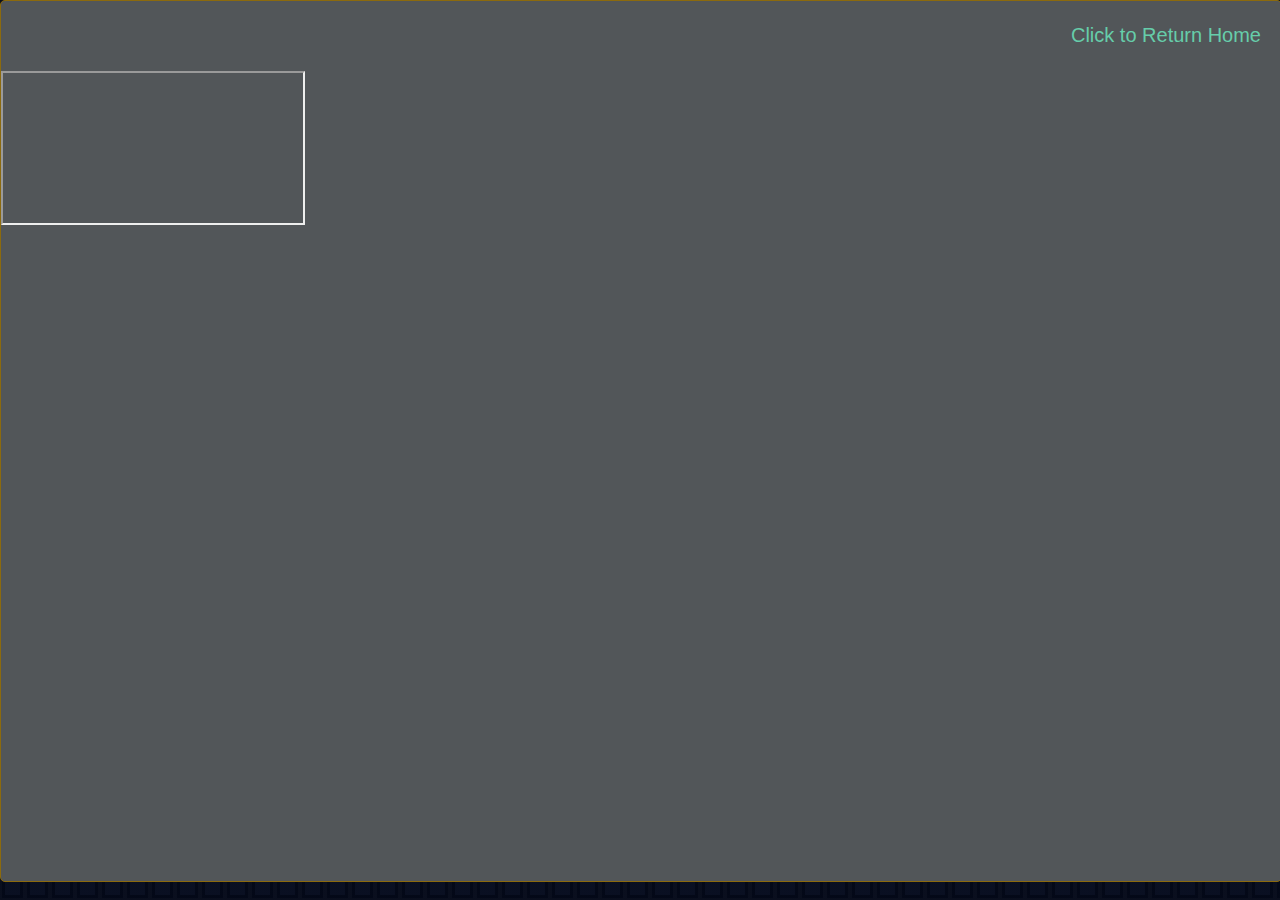
==== pdf_atg.html @ e71021b4 "Add files via upload" ====
<!-- VCG 2021 MILITARY CAPACITY BUILDER DOCUMENT 20210801AGF -->

<!DOCTYPE html>

<html lang='en'>



<!--header-->
<head>
	<meta charset='UTF-8'>
	<meta name='viewport'
	content='width=device-width, initial-scale=1.0'>
	<meta http-equiv='X-UA-Compatible'
	content='ie=edge'>
	<link rel='stylesheet' href='style5b.css'>
	<title>The Company</title>	
</head>

<body style='height:100%; width:100%;overflow:hidden;margin:0px;background-color:rgb(82,86,89);'>

	<div>
	
	<section>
	
	<nav class='nav'>
	<ul>
		<li><a href='index5b.html'>Click to Return Home</a></li>
	</ul>
	</nav>	
	
	<div class='pdf_viewer'>
		<object data='pdf/atg_ex.pdf' type="application/pdf" height='100%' width='100%'>
			<iframe src='pdf/atg_ex.pdf' ></iframe>
		</object>
	</div>
		<!--
		<div class='pdf'>
			<embed class='document' src="img/pdf_ex.pdf" type="application/pdf">
		</div>	
		-->


	</section

	</div>
	
	
	
</body>


</html>
---- style5b.css ----
/*-- VCG 2021 MILITARY CAPACITY BUILDER DOCUMENT 20210801AGH --*/



/*-- variables --*/
:root {
	--primary: #66cdaa;
	--dark: #333;
	--light: #fff;
	--orange: #8c6a0d;
	--shadow: 0 1px 5px rgba(104,104,104,0.8);
	
}




/*-- fundamentals --*/
html{
	box-sizing: border-box;
	font-family: arial, helvetica, sans-serif;
	background-image: linear-gradient(rgba(4,9,25,0.95),rgba(4,9,25,0.95)),url(img/main_bck_2.png);
	background-repeat: repeats;
}

body{
	background: none;
	margin: 50px 0px;
	line-height: 1.2;
	border: 1px solid var(--orange);
	border-radius: 5px;

}

hr{
	height:2px;
	width:100%;
	border-width:0;
	background-color:var(--orange);
}

.nav{
	text-align: right;
	font-size: 20px;
}

.nav ul li{
	list-style: none;
	display: inline-block;
	padding: 2px 20px;
}

.nav ul li a{
	color: var(--primary);
	text-decoration: none;
}

.nav a:hover{
color: var(--orange);
}

.nav ul li::after{
	content: '';
	width: 0%;
	height: 2px;
	background: var(--orange);
	display: block;
	transition: 0.25s;
}

.nav ul li:hover:after{
	width: 100%;
}

.bx_main{  /*-- this is the container --*/
	display: grid;
	grid-gap: 6px;
}

.grid{  /*-- sub-container for all resource sections --*/
	display:grid;
	grid-template-columns:repeat(2,1fr);
	grid-auto-rows:1fr;
	grid-gap: 2px;
	justify-items:stretch;
	align-items:stretch;
	width: 100%;
	height: 90vh;
}

.txt{
	margin:1rem;
	color: var(--primary);
	text-decoration: none;	
	background: rgba(167,175,190,0.1);
	border: 2px solid var(--orange);
	border-radius: 5px;
}

.txt h1{
	text-align:left;
	font-size: 48px;
	padding: 1rem;
}

.txt p{
	text-align:left;
	font-size: 16px;
	padding: 1rem;
}

.pdf{
	position: relative;
	margin: 1rem;
	background: rgba(167,175,190,0.1);
	border: 2px solid var(--orange);
	border-radius: 5px;

/*--position: relative;
	margin: 1rem;
	background: rgba(167,175,190,0.1);
	background-image: url(img/img_ex.png);
	background-size: 70%;
	background-repeat: no-repeat;
	background-position: center;
	border: 2px solid var(--orange);
	border-radius: 5px;--*/
}

.pdf img{
	display: block;
	margin-left: auto;
	margin-right: auto;
	margin-top: 20%;
	width: 60%;
	border: 2px solid black;
	box-shadow: var(--shadow);	
	
}

.pdf a{
	position: absolute;
	bottom: 0;
	left: 0;
	color: var(--primary);
	text-decoration: none;
}

.document{
}

.pdf_viewer{
	width: 100%;
	height: 90vh;	
}




/*-- home screen --*/
.co_symb{
	background-image: url(img/co_icon.png);
	background-repeat: no-repeat;
	background-size: contain;
	max-height: 50%;
	background-position: center;
	opacity: 0.80;
}

.co_symb h1{
	color: var(--primary);
	transform: translate(40%,800%);
}

.co_path{
	background-image: url(img/co_trng_path_3.png);
	background-repeat: no-repeat;
	background-size: 90%;
	background-position: center;
	grid-column:1/3;
	opacity: 0.80;
	padding: 2rem;
	transition: 0.50s;
}

.co_path:hover{opacity: 0.92;}

.grid2{
	display:grid;
	grid-template-columns:repeat(2,1fr);
	grid-template-rows:repeat(3,1fr);
	grid-gap: 12px;
	padding: 12px 12px;
	margin: 12px 12px;

}

.grid2 a{
	color: var(--primary);
	text-decoration: none;
	box-shadow: var(--shadow);
	border: 1px solid var(--primary);
	border-radius: 5px;
	padding: 1rem;
	font-size: 14px;
	font-weight: 600;
	transition: 0.50s;
}

.grid2 a:hover{
	border: 1px solid var(--orange);
	background: rgba(102, 205, 170, 0.10);
	color: var(--orange);
}




/*-- about --*/
.about blank_img{
	width: 60%;
	margin:auto;
	display: block; 
	border: 2px solid black;
	box-shadow: var(--shadow);
}




/*-- resources (links) --*/
.links img{
	width: 60%;
	margin:auto;
	display: block;  
	border: 2px solid black;
	box-shadow: var(--shadow);
}




/*-- contact --*/
.contact img{
	width: 60%;
	margin:auto;
	display: block;  
	border: 2px solid black;
	box-shadow: var(--shadow);
}



/*--footer--*/
footer{
	margin-top: 2rem;
	background: var(--dark);
	color: var(--light);
	text-align: center;
	padding:1rem;
	color: var(--orange);
}




/*media queries*/

@media (max-width: 700px) {

.txt h1{
	text-align:left;
	font-size: 32px;
	padding: 2rem;	
}

.txt p{
	text-align:left;
	font-size: 14px;
	padding: 2rem;
}

.grid2 a{
	color: var(--primary);
	text-decoration: none;
	font-size: 12px;
	font-weight: 600;	
}

.document{
	width:100%;
	height:25vh;
}

.co_path{
	background-image: url(img/co_trng_path_4.png);
	background-repeat: no-repeat;
	background-size: 90%;
	background-position: center;
	grid-column:1/3;
	opacity: 0.80;
	padding: 12rem;
}

}




@media (max-width: 500px) {

.co_symb{
	margin: 2rem;
}

.co_symb h1{
	color: var(--primary);
	font-size: 12px;
	transform: translate(0%,800%);
}

.grid{
	display:grid;
	grid-template-columns:1fr;
	grid-auto-rows:1fr;
	grid-gap: 12px;
	justify-items:stretch;
	align-items:stretch;
	width: 98vw;
	height: 100vh;
}

.grid2 a{
	color: var(--primary);
	text-decoration: none;
	font-size: 10px;
	font-weight: 600;	
}

.co_path{
	background-image: url(img/co_trng_path_4.png);
	background-repeat: no-repeat;
	background-size: 90%;
	background-position: center;
	grid-column:1/3;
	opacity: 0.80;
	padding: 12rem;
}

.co_symb h1{
	color: var(--primary);
	position: relative;
		top: 40%;
		left: 10%;
}

.txt h1{
	text-align:left;
	font-size: 12px;
	padding: 2rem;
}

.txt p{
	text-align:left;
	font-size: 10px;
	padding: 2rem;
}

.document{
	width:100%;
	height:25vh;
}

}
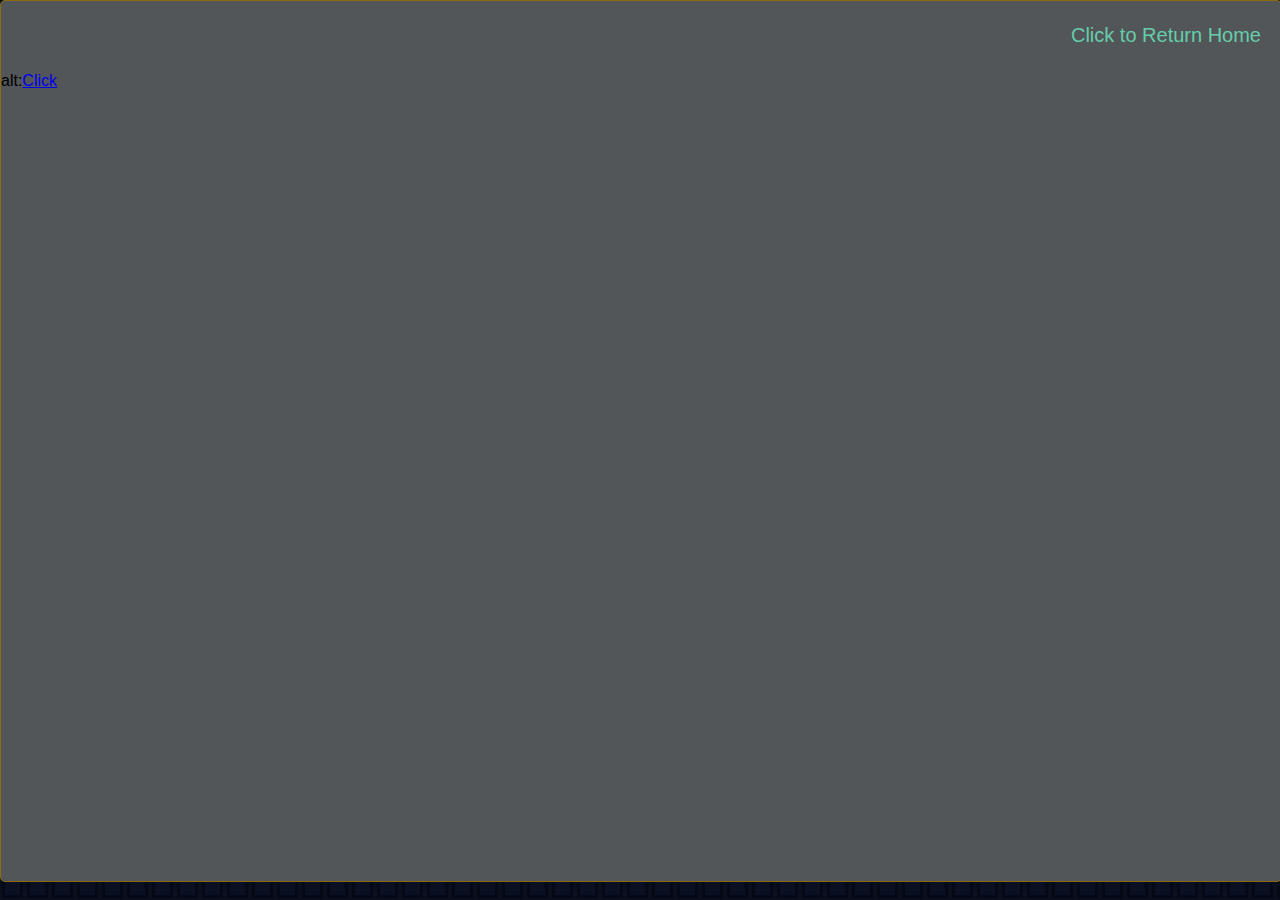
==== commit b5afb0a5: "Update pdf_atg.html" ====
--- a/pdf_atg.html
+++ b/pdf_atg.html
@@ -13,7 +13,7 @@
 	content='width=device-width, initial-scale=1.0'>
 	<meta http-equiv='X-UA-Compatible'
 	content='ie=edge'>
-	<link rel='stylesheet' href='style5b.css'>
+	<link rel='stylesheet' href='style.css'>
 	<title>The Company</title>	
 </head>
 
@@ -25,20 +25,18 @@
 	
 	<nav class='nav'>
 	<ul>
-		<li><a href='index5b.html'>Click to Return Home</a></li>
+		<li><a href='index.html'>Click to Return Home</a></li>
 	</ul>
 	</nav>	
 	
 	<div class='pdf_viewer'>
-		<object data='pdf/atg_ex.pdf' type="application/pdf" height='100%' width='100%'>
-			<iframe src='pdf/atg_ex.pdf' ></iframe>
+		<object data='pdf/atg_ex.pdf' type='application/pdf' width='300' height='200'>
+			alt:<a href='pdf/atg_ex.pdf'>Click</a>
 		</object>
-	</div>
-		<!--
-		<div class='pdf'>
-			<embed class='document' src="img/pdf_ex.pdf" type="application/pdf">
-		</div>	
-		-->
+	
+	
+	
+	</div>	
 
 
 	</section
--- a/style.css
+++ b/style.css
@@ -0,0 +1,374 @@
+/*-- VCG 2021 MILITARY CAPACITY BUILDER DOCUMENT 20210801AGH --*/
+
+
+
+/*-- variables --*/
+:root {
+	--primary: #66cdaa;
+	--dark: #333;
+	--light: #fff;
+	--orange: #8c6a0d;
+	--shadow: 0 1px 5px rgba(104,104,104,0.8);
+	
+}
+
+
+
+
+/*-- fundamentals --*/
+html{
+	box-sizing: border-box;
+	font-family: arial, helvetica, sans-serif;
+	background-image: linear-gradient(rgba(4,9,25,0.95),rgba(4,9,25,0.95)),url(img/main_bck_2.png);
+	background-repeat: repeats;
+}
+
+body{
+	background: none;
+	margin: 50px 0px;
+	line-height: 1.2;
+	border: 1px solid var(--orange);
+	border-radius: 5px;
+
+}
+
+hr{
+	height:2px;
+	width:100%;
+	border-width:0;
+	background-color:var(--orange);
+}
+
+.nav{
+	text-align: right;
+	font-size: 20px;
+}
+
+.nav ul li{
+	list-style: none;
+	display: inline-block;
+	padding: 2px 20px;
+}
+
+.nav ul li a{
+	color: var(--primary);
+	text-decoration: none;
+}
+
+.nav a:hover{
+color: var(--orange);
+}
+
+.nav ul li::after{
+	content: '';
+	width: 0%;
+	height: 2px;
+	background: var(--orange);
+	display: block;
+	transition: 0.25s;
+}
+
+.nav ul li:hover:after{
+	width: 100%;
+}
+
+.bx_main{  /*-- this is the container --*/
+	display: grid;
+	grid-gap: 6px;
+}
+
+.grid{  /*-- sub-container for all resource sections --*/
+	display:grid;
+	grid-template-columns:repeat(2,1fr);
+	grid-auto-rows:1fr;
+	grid-gap: 2px;
+	justify-items:stretch;
+	align-items:stretch;
+	width: 100%;
+	height: 90vh;
+}
+
+.txt{
+	margin:1rem;
+	color: var(--primary);
+	text-decoration: none;	
+	background: rgba(167,175,190,0.1);
+	border: 2px solid var(--orange);
+	border-radius: 5px;
+}
+
+.txt h1{
+	text-align:left;
+	font-size: 48px;
+	padding: 1rem;
+}
+
+.txt p{
+	text-align:left;
+	font-size: 16px;
+	padding: 1rem;
+}
+
+.pdf{
+	position: relative;
+	margin: 1rem;
+	background: rgba(167,175,190,0.1);
+	border: 2px solid var(--orange);
+	border-radius: 5px;
+
+/*--position: relative;
+	margin: 1rem;
+	background: rgba(167,175,190,0.1);
+	background-image: url(img/img_ex.PNG);
+	background-size: 70%;
+	background-repeat: no-repeat;
+	background-position: center;
+	border: 2px solid var(--orange);
+	border-radius: 5px;--*/
+}
+
+.pdf img{
+	display: block;
+	margin-left: auto;
+	margin-right: auto;
+	margin-top: 20%;
+	width: 60%;
+	border: 2px solid black;
+	box-shadow: var(--shadow);	
+	
+}
+
+.pdf a{
+	position: absolute;
+	bottom: 0;
+	left: 0;
+	color: var(--primary);
+	text-decoration: none;
+}
+
+.document{
+}
+
+.pdf_viewer{
+	width: 100%;
+	height: 90vh;	
+}
+
+
+
+
+/*-- home screen --*/
+.co_symb{
+	background-image: url(img/co_icon.png);
+	background-repeat: no-repeat;
+	background-size: contain;
+	max-height: 50%;
+	background-position: center;
+	opacity: 0.80;
+}
+
+.co_symb h1{
+	color: var(--primary);
+	transform: translate(40%,800%);
+}
+
+.co_path{
+	background-image: url(img/co_trng_path_3.PNG);
+	background-repeat: no-repeat;
+	background-size: 90%;
+	background-position: center;
+	grid-column:1/3;
+	opacity: 0.80;
+	padding: 2rem;
+	transition: 0.50s;
+}
+
+.co_path:hover{opacity: 0.92;}
+
+.grid2{
+	display:grid;
+	grid-template-columns:repeat(2,1fr);
+	grid-template-rows:repeat(3,1fr);
+	grid-gap: 12px;
+	padding: 12px 12px;
+	margin: 12px 12px;
+
+}
+
+.grid2 a{
+	color: var(--primary);
+	text-decoration: none;
+	box-shadow: var(--shadow);
+	border: 1px solid var(--primary);
+	border-radius: 5px;
+	padding: 1rem;
+	font-size: 14px;
+	font-weight: 600;
+	transition: 0.50s;
+}
+
+.grid2 a:hover{
+	border: 1px solid var(--orange);
+	background: rgba(102, 205, 170, 0.10);
+	color: var(--orange);
+}
+
+
+
+
+/*-- about --*/
+.about blank_img{
+	width: 60%;
+	margin:auto;
+	display: block; 
+	border: 2px solid black;
+	box-shadow: var(--shadow);
+}
+
+
+
+
+/*-- resources (links) --*/
+.links img{
+	width: 60%;
+	margin:auto;
+	display: block;  
+	border: 2px solid black;
+	box-shadow: var(--shadow);
+}
+
+
+
+
+/*-- contact --*/
+.contact img{
+	width: 60%;
+	margin:auto;
+	display: block;  
+	border: 2px solid black;
+	box-shadow: var(--shadow);
+}
+
+
+
+/*--footer--*/
+footer{
+	margin-top: 2rem;
+	background: var(--dark);
+	color: var(--light);
+	text-align: center;
+	padding:1rem;
+	color: var(--orange);
+}
+
+
+
+
+/*media queries*/
+
+@media (max-width: 700px) {
+
+.txt h1{
+	text-align:left;
+	font-size: 32px;
+	padding: 2rem;	
+}
+
+.txt p{
+	text-align:left;
+	font-size: 14px;
+	padding: 2rem;
+}
+
+.grid2 a{
+	color: var(--primary);
+	text-decoration: none;
+	font-size: 12px;
+	font-weight: 600;	
+}
+
+.document{
+	width:100%;
+	height:25vh;
+}
+
+.co_path{
+	background-image: url(img/co_trng_path_4.PNG);
+	background-repeat: no-repeat;
+	background-size: 90%;
+	background-position: center;
+	grid-column:1/3;
+	opacity: 0.80;
+	padding: 12rem;
+}
+
+}
+
+
+
+
+@media (max-width: 500px) {
+
+.co_symb{
+	margin: 2rem;
+}
+
+.co_symb h1{
+	color: var(--primary);
+	font-size: 12px;
+	transform: translate(0%,800%);
+}
+
+.grid{
+	display:grid;
+	grid-template-columns:1fr;
+	grid-auto-rows:1fr;
+	grid-gap: 12px;
+	justify-items:stretch;
+	align-items:stretch;
+	width: 98vw;
+	height: 100vh;
+}
+
+.grid2 a{
+	color: var(--primary);
+	text-decoration: none;
+	font-size: 10px;
+	font-weight: 600;	
+}
+
+.co_path{
+	background-image: url(img/co_trng_path_4.PNG);
+	background-repeat: no-repeat;
+	background-size: 90%;
+	background-position: center;
+	grid-column:1/3;
+	opacity: 0.80;
+	padding: 12rem;
+}
+
+.co_symb h1{
+	color: var(--primary);
+	position: relative;
+		top: 40%;
+		left: 10%;
+}
+
+.txt h1{
+	text-align:left;
+	font-size: 12px;
+	padding: 2rem;
+}
+
+.txt p{
+	text-align:left;
+	font-size: 10px;
+	padding: 2rem;
+}
+
+.document{
+	width:100%;
+	height:25vh;
+}
+
+}
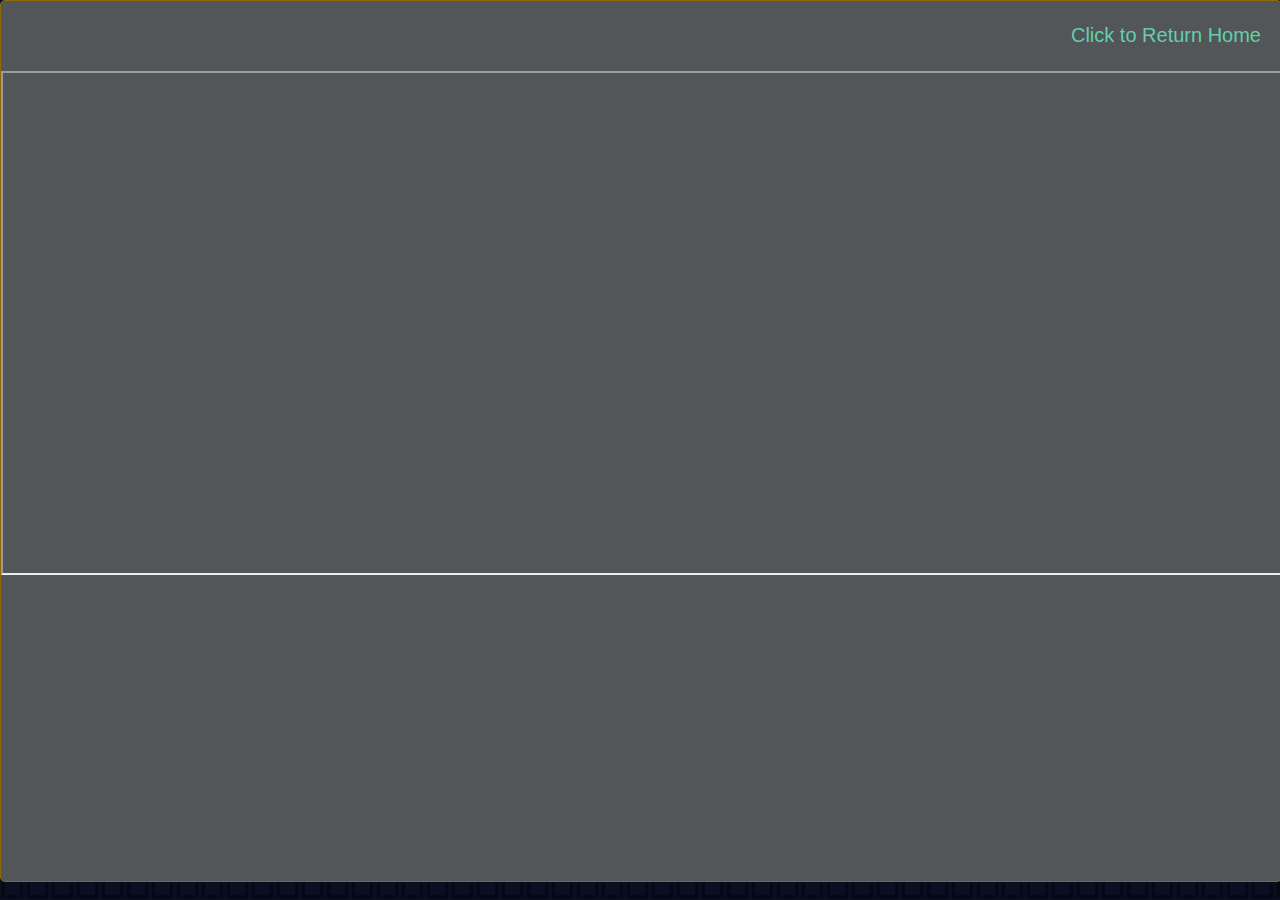
==== commit 6d2d8dc0: "Update pdf_atg.html" ====
--- a/pdf_atg.html
+++ b/pdf_atg.html
@@ -30,9 +30,7 @@
 	</nav>	
 	
 	<div class='pdf_viewer'>
-		<object data='pdf/atg_ex.pdf' type='application/pdf' width='300' height='200'>
-			alt:<a href='pdf/atg_ex.pdf'>Click</a>
-		</object>
+		<iframe style="width:100%;height:500px" src="http://www.mysite.co.uk/libs/pdfjs/web/viewer.html?file="pdf/atg_ex.pdf"></iframe>
 	
 	
 	
